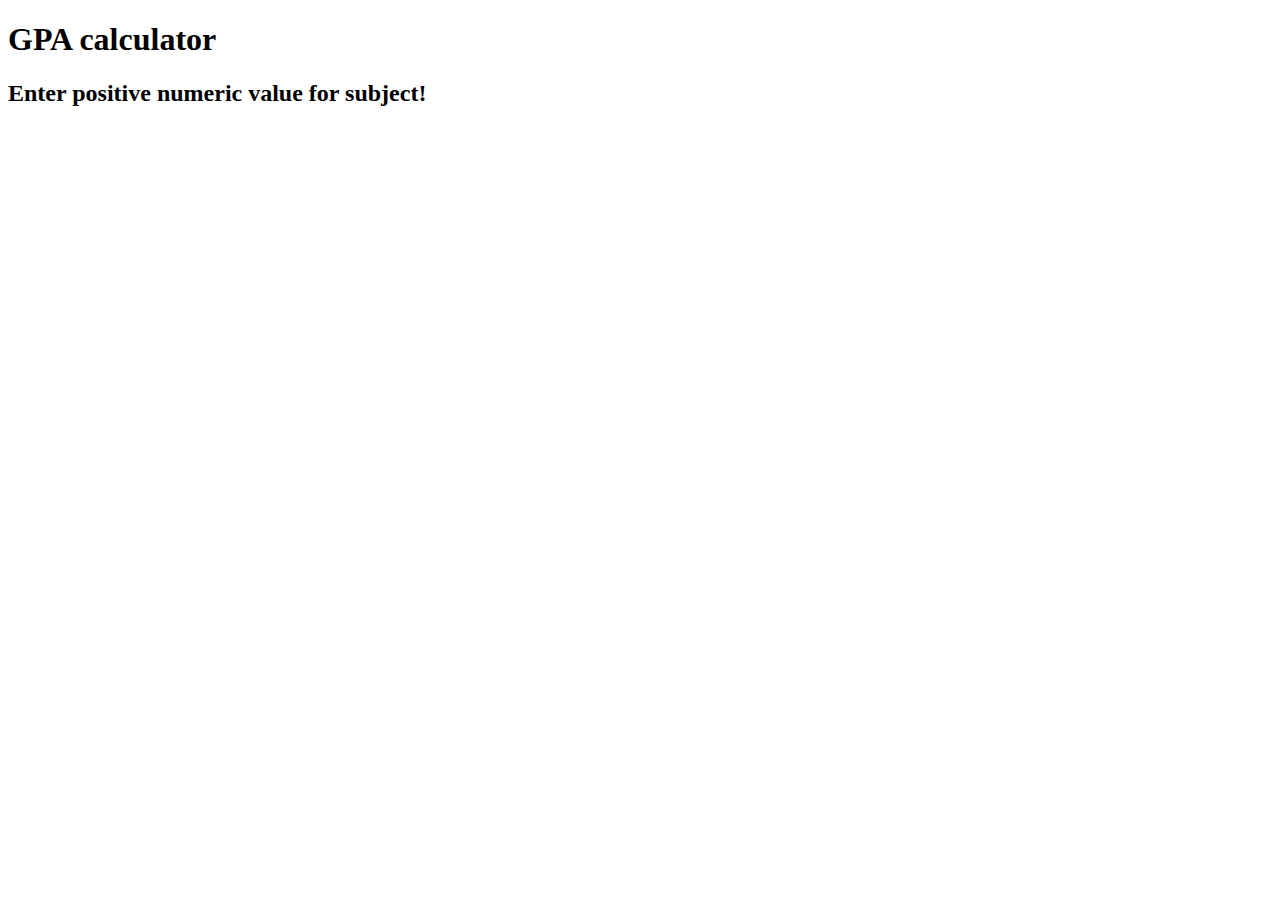
==== web/index.html @ 1bc19f2c "added html version with javascript" ====
<!DOCTYPE html>
<html lang="en">
<head>
    <meta charset="UTF-8">
    <meta name="viewport" content="width=device-width, initial-scale=1.0">
    <meta http-equiv="X-UA-Compatible" content="ie=edge">
    <title>GPA calculator</title>
    <script src="gpa.js"></script>
    <link rel="stylesheet" href="style.css">
</head>
<body> 
</body>
</html>
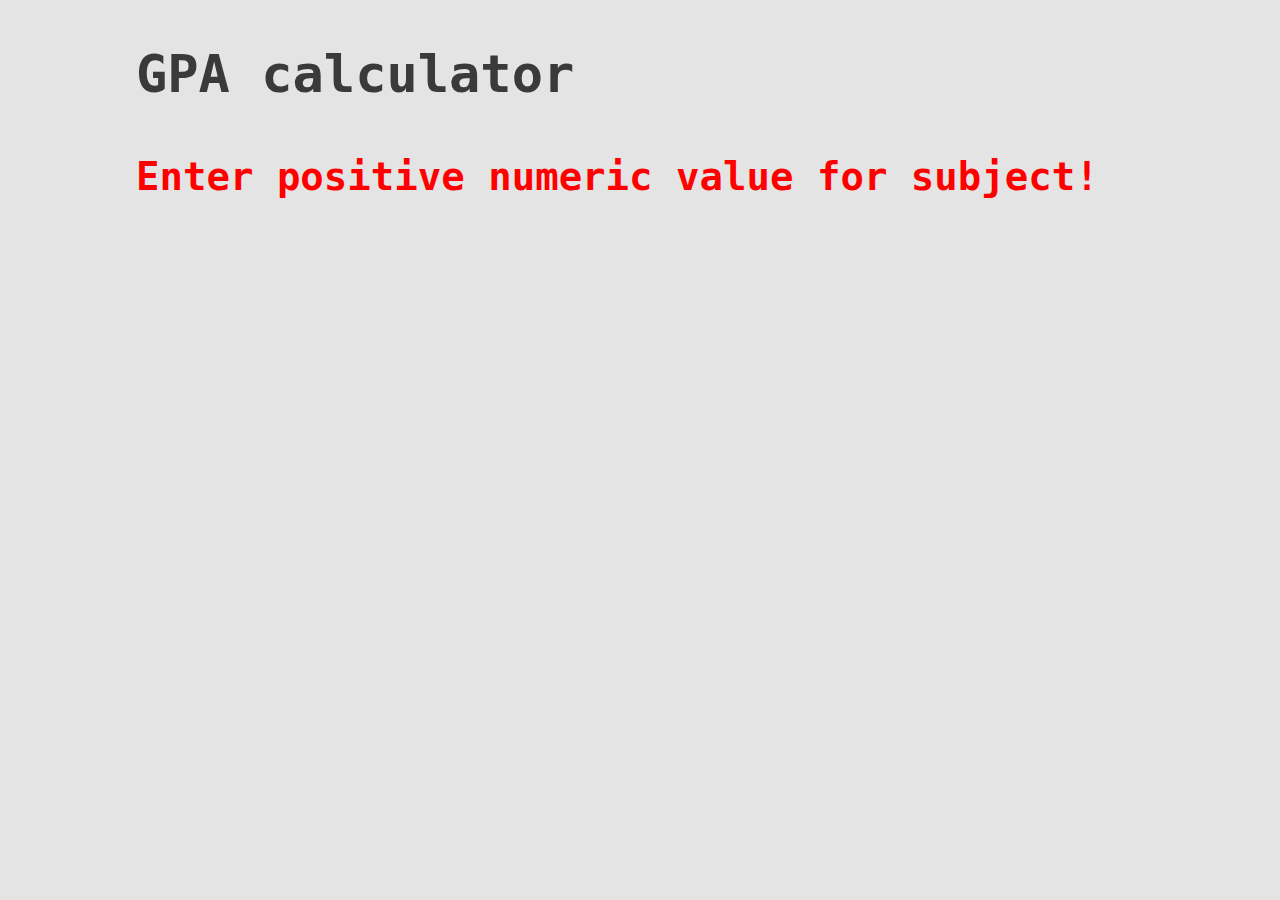
==== commit 0f8b20cb: "added noscript to gpa-web" ====
--- a/web/index.html
+++ b/web/index.html
@@ -9,5 +9,8 @@
     <link rel="stylesheet" href="style.css">
 </head>
 <body> 
+    <noscript>
+        <p> Javascript is required. </p>
+    </noscript>
 </body>
-</html>+</html>
--- a/web/style.css
+++ b/web/style.css
@@ -0,0 +1,17 @@
+html{
+    background-color:#e4e4e4;
+    color:#858484;
+}
+body{
+    font-size: 200%;
+    font-family: monospace;
+    max-width: 50em;
+    line-height: 1.5;
+    padding-left:10%;
+}
+h1,h2{
+    color: #3b3a3a;
+}
+h2.error{
+    color:red;
+}
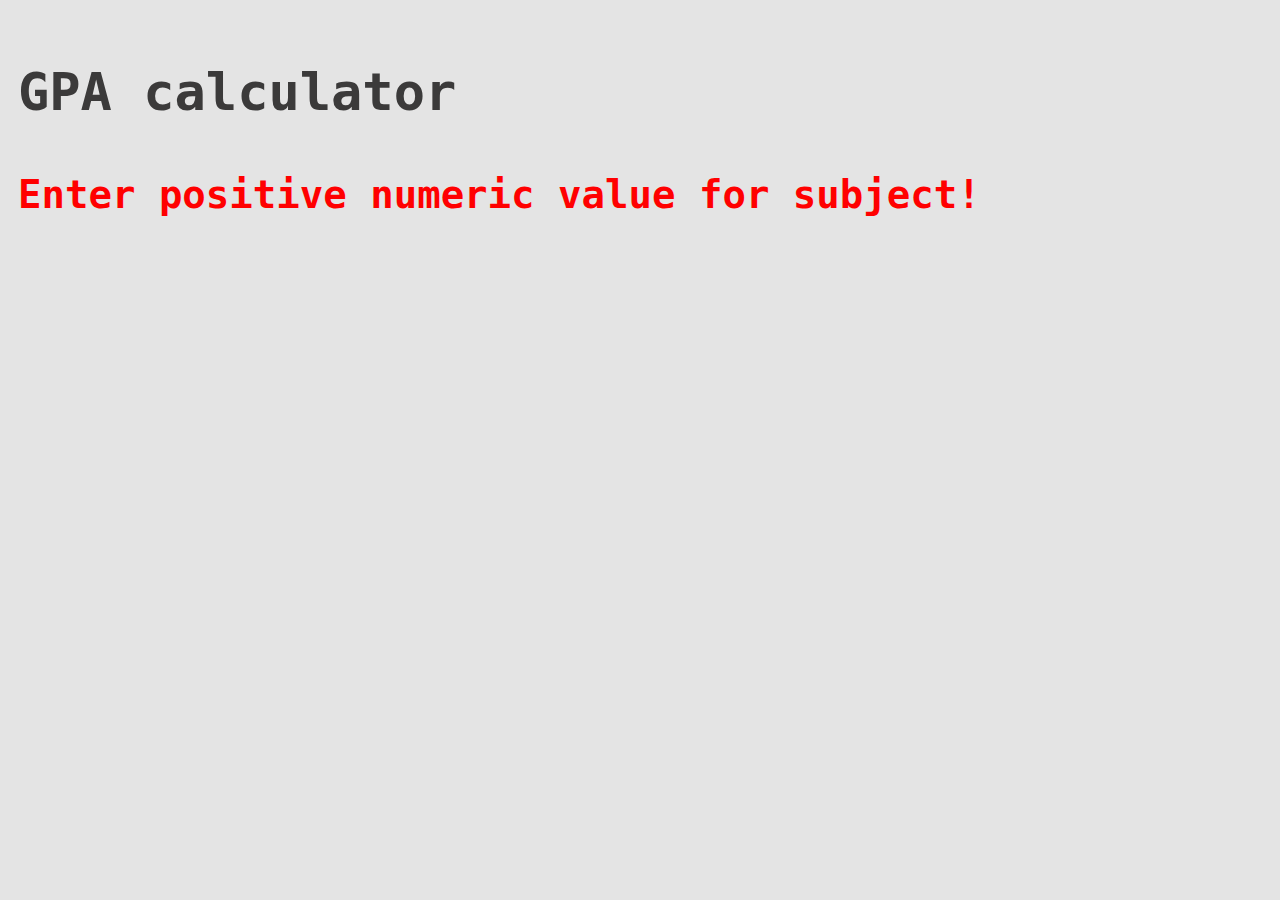
==== commit 1e00050d: "formatting changes" ====
--- a/web/index.html
+++ b/web/index.html
@@ -1,5 +1,6 @@
 <!DOCTYPE html>
 <html lang="en">
+
 <head>
     <meta charset="UTF-8">
     <meta name="viewport" content="width=device-width, initial-scale=1.0">
@@ -8,9 +9,11 @@
     <script src="gpa.js"></script>
     <link rel="stylesheet" href="style.css">
 </head>
-<body> 
+
+<body>
     <noscript>
         <p> Javascript is required. </p>
     </noscript>
 </body>
-</html>
+
+</html>--- a/web/style.css
+++ b/web/style.css
@@ -1,17 +1,21 @@
-html{
-    background-color:#e4e4e4;
-    color:#858484;
+html {
+    background-color: #e4e4e4;
+    color: #858484;
 }
-body{
+
+body {
     font-size: 200%;
     font-family: monospace;
-    max-width: 50em;
+    max-width: 90%;
     line-height: 1.5;
-    padding-left:10%;
+    padding: 10px;
 }
-h1,h2{
+
+h1,
+h2 {
     color: #3b3a3a;
 }
-h2.error{
-    color:red;
-}
+
+h2.error {
+    color: red;
+}